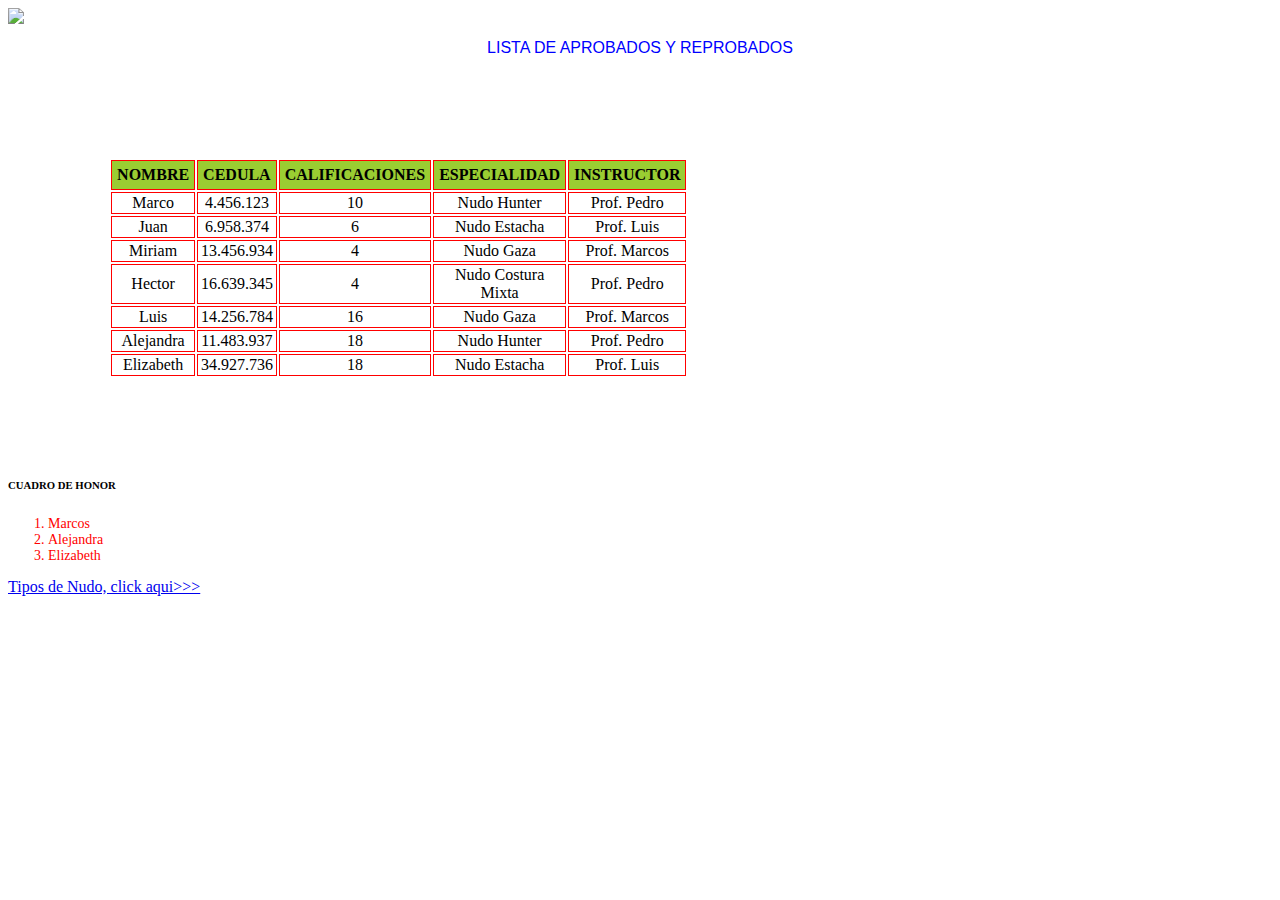
==== index.html @ bea9e8ee "agremagos el index.html" ====
<!DOCTYPE html>
<html>
    <head>
        <title>MJA</title>
        
     <style>
    button {
        width: 200px;
        height: 50px;
        font-size: 24px;
        background-color: green;
    }       
    button:hover {
        background-color: violet;
    } 
    </style> 
       <link rel="Stylesheet" href=Stilo2.css> 
    </head>
    <body>
        <div> 
            <img src = "D:\Harvared\Project0\club.jpg" width=100%>
        </div>
              <h1 style="color:blue; text-align: center; font: 1em sans-serif;"> LISTA DE APROBADOS Y REPROBADOS</h1>
        <table  style= "margin: 8%";>
        <tr>
            <th>NOMBRE </th>
            <th> CEDULA </th>
            <th> CALIFICACIONES </t1>
            <th> ESPECIALIDAD </t1>
            <th> INSTRUCTOR </t1>
        </tr>
        <tr>
            <td>Marco</td>
            <td>4.456.123</td>
            <td>10</td>
            <td>Nudo Hunter</td>
            <td>Prof. Pedro</td>
        </tr>
        <tr>
            <td>Juan</td>
            <td>6.958.374</td>
            <td>6</td>
            <td>Nudo Estacha</td>
            <td>Prof. Luis</td>
        </tr>
        <tr>
            <td>Miriam</td>
            <td>13.456.934</td>
            <td>4</td>
            <td>Nudo Gaza</td>
            <td>Prof. Marcos</td>
        </tr>
        <tr>
            <td>Hector</td>
            <td>16.639.345</td>
            <td>4</td>
            <td>Nudo Costura Mixta</td>
            <td>Prof. Pedro</td>
        </tr>
        <tr>
            <td>Luis</td>
            <td>14.256.784</td>
            <td>16</td>
            <td>Nudo Gaza</td>
            <td>Prof. Marcos</td>
        </tr>
        <tr>
            <td>Alejandra</td>
            <td>11.483.937</td>
            <td>18</td>
            <td>Nudo Hunter</td>
            <td>Prof. Pedro</td>
        </tr>
        <tr>
            <td>Elizabeth</td>
            <td>34.927.736</td>
            <td>18</td>
            <td>Nudo Estacha</td>
            <td>Prof. Luis</td>
        </tr>
        </table>
        <h6 style="color:black;"> CUADRO DE HONOR</h6>
           
        <ol>
            <li>Marcos</li>
            <li>Alejandra</li>
            <li>Elizabeth</li>
       </ol>
       <a href="Especialidades.html">Tipos de Nudo, click aqui>>></a>
           
   
    </body>
</html>
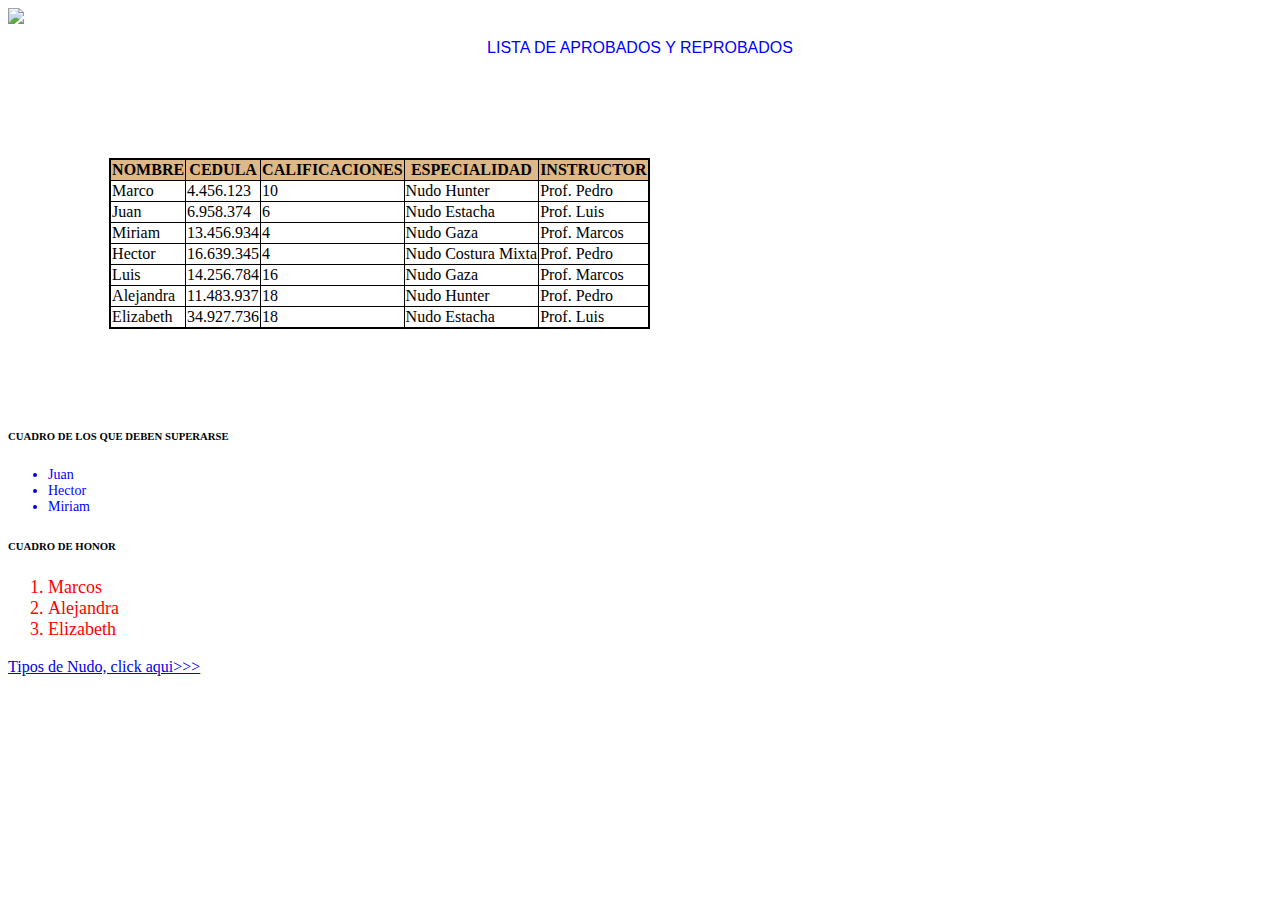
==== commit daf1baef: "agregar las modificaciones de scss" ====
--- a/index.html
+++ b/index.html
@@ -15,11 +15,13 @@
     } 
     </style> 
        <link rel="Stylesheet" href=Stilo2.css> 
+         
     </head>
     <body>
-        <div> 
-            <img src = "D:\Harvared\Project0\club.jpg" width=100%>
-        </div>
+            <div> 
+            <img src = "https://github.com/jjandrades/Project0/raw/master/club.png">
+            </div>
+            
               <h1 style="color:blue; text-align: center; font: 1em sans-serif;"> LISTA DE APROBADOS Y REPROBADOS</h1>
         <table  style= "margin: 8%";>
         <tr>
@@ -79,8 +81,13 @@
             <td>Prof. Luis</td>
         </tr>
         </table>
-        <h6 style="color:black;"> CUADRO DE HONOR</h6>
-           
+        <h6 style="color:black;"> CUADRO DE LOS QUE DEBEN SUPERARSE</h6>           
+        <ul>
+            <li>Juan</li>
+            <li>Hector</li>
+            <li>Miriam</li>
+       </ul>
+        <h6 style="color:black;"> CUADRO DE HONOR</h6>           
         <ol>
             <li>Marcos</li>
             <li>Alejandra</li>
@@ -88,6 +95,7 @@
        </ol>
        <a href="Especialidades.html">Tipos de Nudo, click aqui>>></a>
            
-   
+       
     </body>
+ 
 </html>
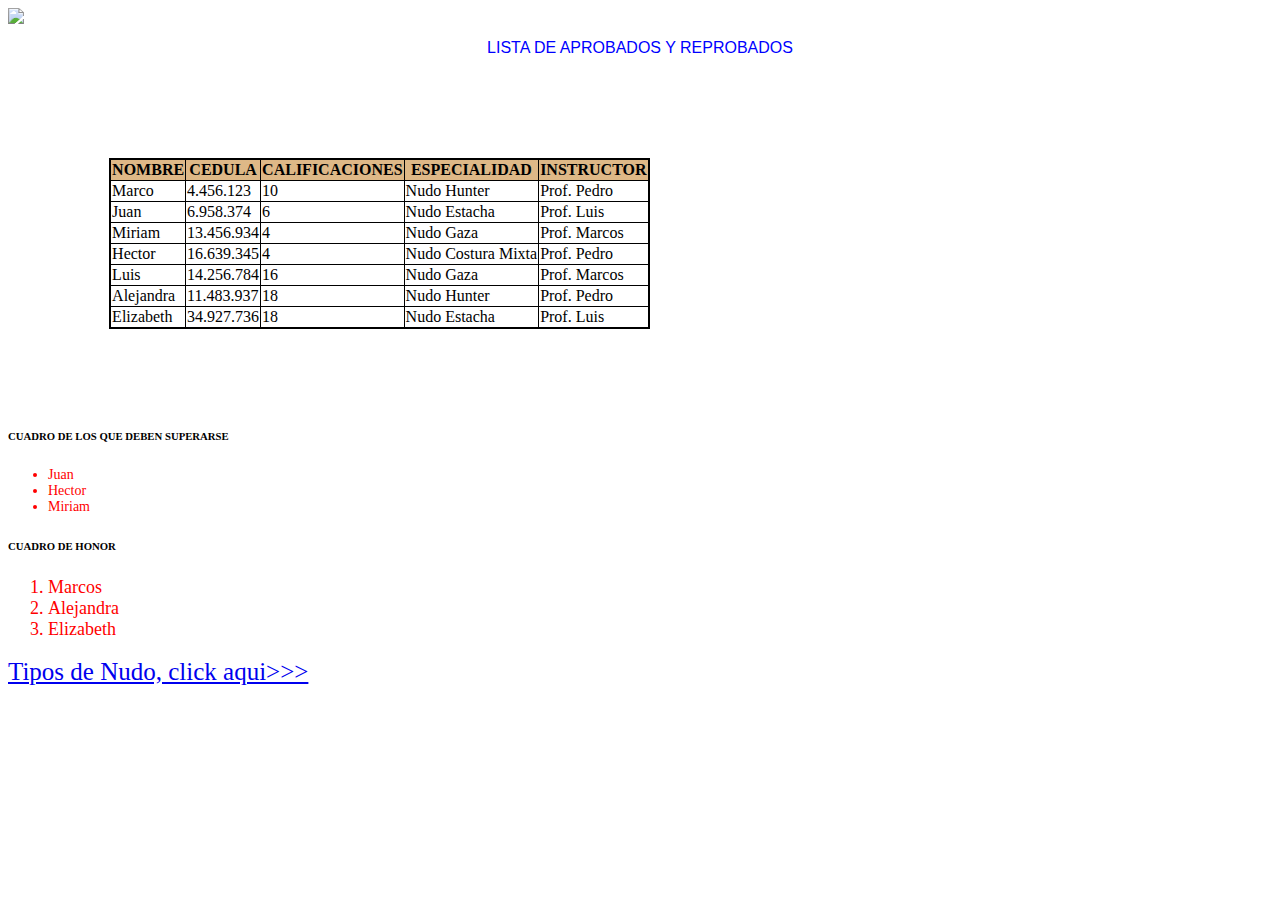
==== commit 1c007b63: "tamaño de fuente de clic" ====
--- a/index.html
+++ b/index.html
@@ -4,6 +4,9 @@
         <title>MJA</title>
         
      <style>
+         a {
+             font-size: 25px;
+         }
     button {
         width: 200px;
         height: 50px;
